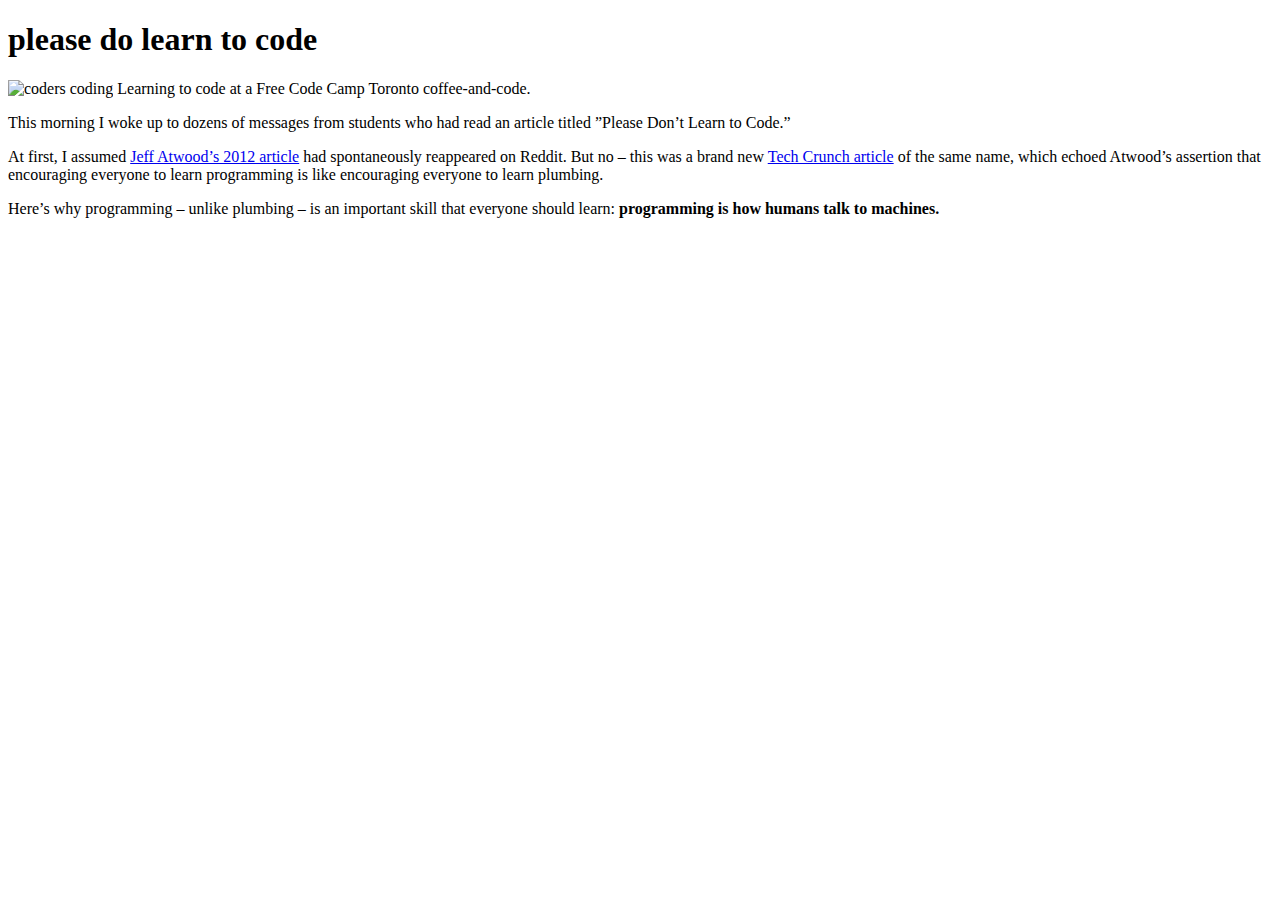
==== index.html @ 4a172cc3 "Add files via upload" ====
<!DOCTYPE html>
<html>
  <head>
    <meta charset="utf-8">
    <meta name="viewport" content="width=device-width">
    <title>Please do learn to code article</title>
  </head>
  <body>
    <h1>please do learn to code</h1>
    <img src="
https://www.computersciencedegreehub.com/wp-content/uploads/2020/06/Is-Computer-Coding-Useful-for-the-Average-Person-1024x683.jpg
"Alt="coders coding"
  <figcaption> Learning to code at a Free Code Camp Toronto coffee-and-code.</figcaption>
  <article>
  <p>This morning I woke up to dozens of messages from students who had read an article titled ”Please Don’t Learn to Code.”</p>
  <p>At first, I assumed <a href="http://blog.codinghorror.com/please-dont-learn-to-code">
  Jeff Atwood’s 2012 article</a> had spontaneously reappeared on Reddit. But no – this was a brand new <a href="http://techcrunch.com/2016/05/10/please-dont-learn-to-code">

    Tech Crunch article</a> of the same name, which echoed Atwood’s assertion that encouraging everyone to learn programming is like encouraging everyone to learn plumbing.</p>
  <p>Here’s why programming – unlike plumbing – is an important skill that everyone should learn: <strong>programming is how humans talk to machines.</strong></p>
</article>


        

  </body>
</html>
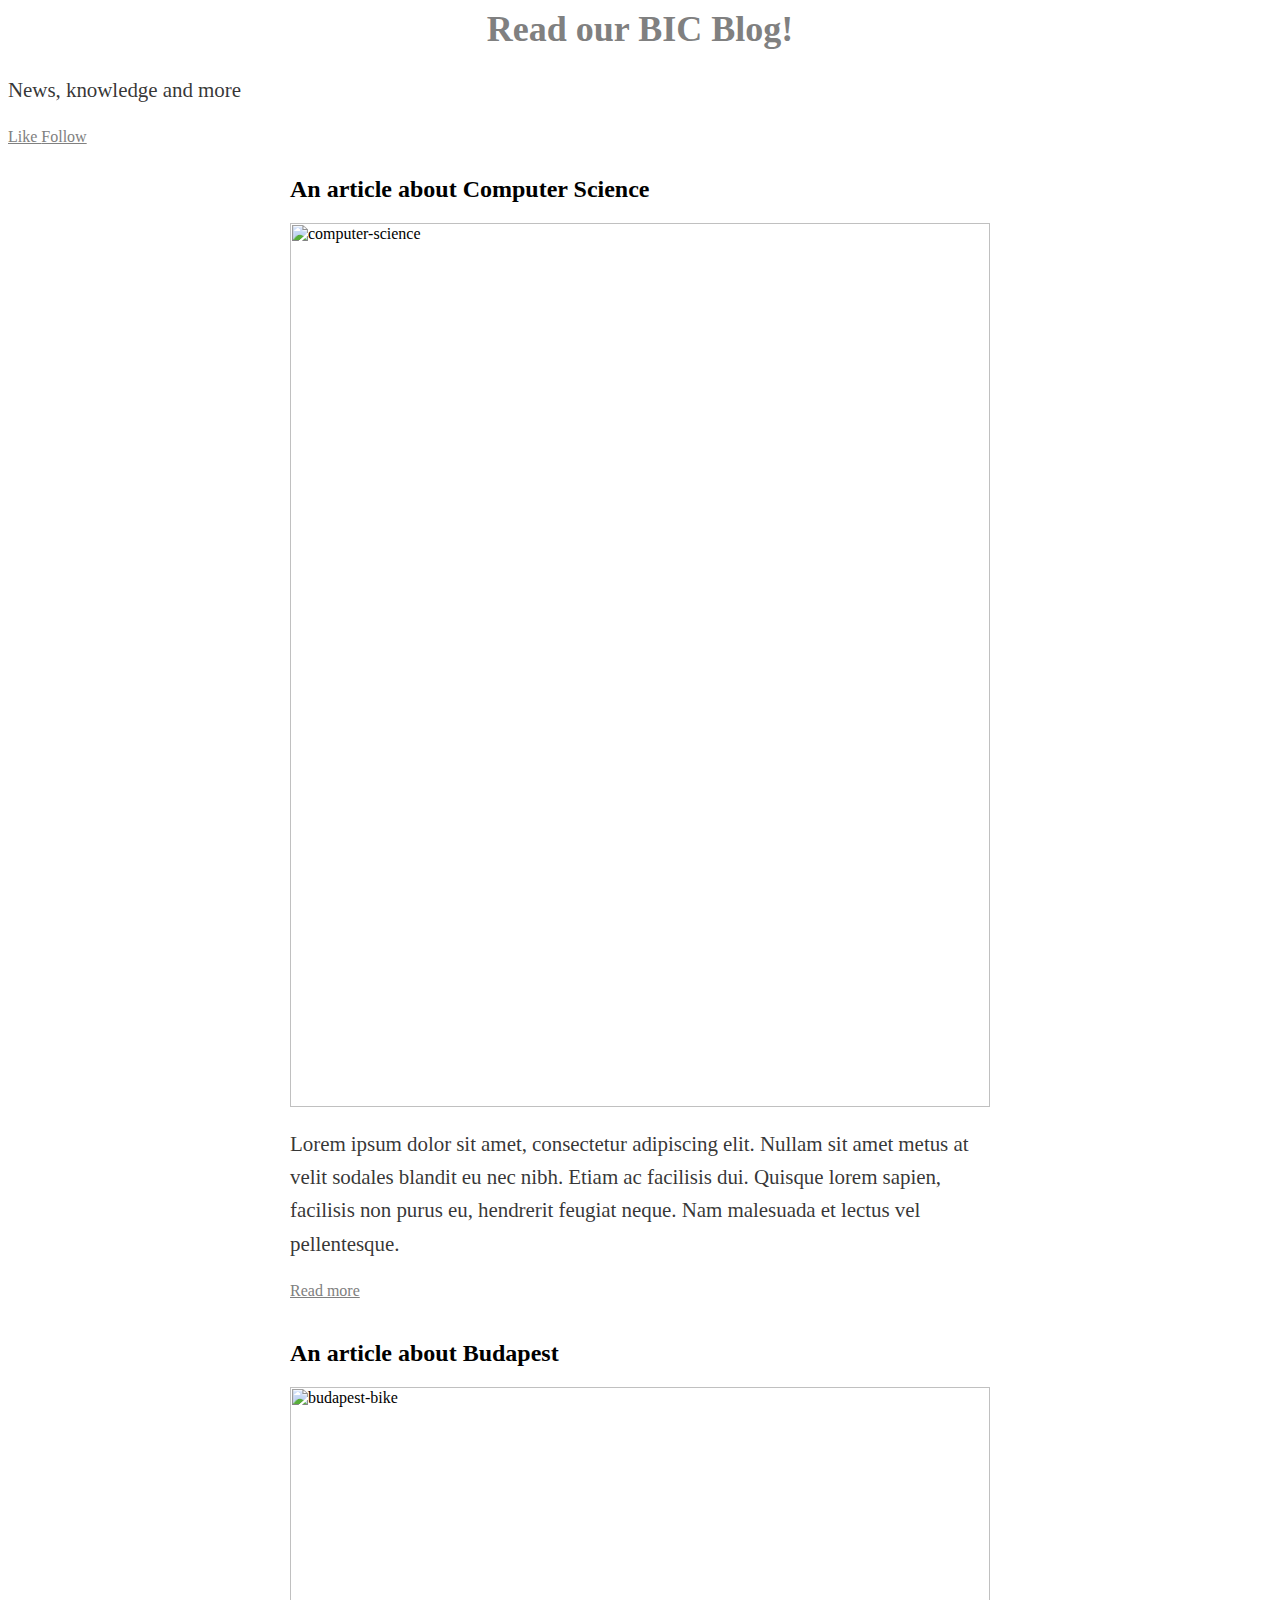
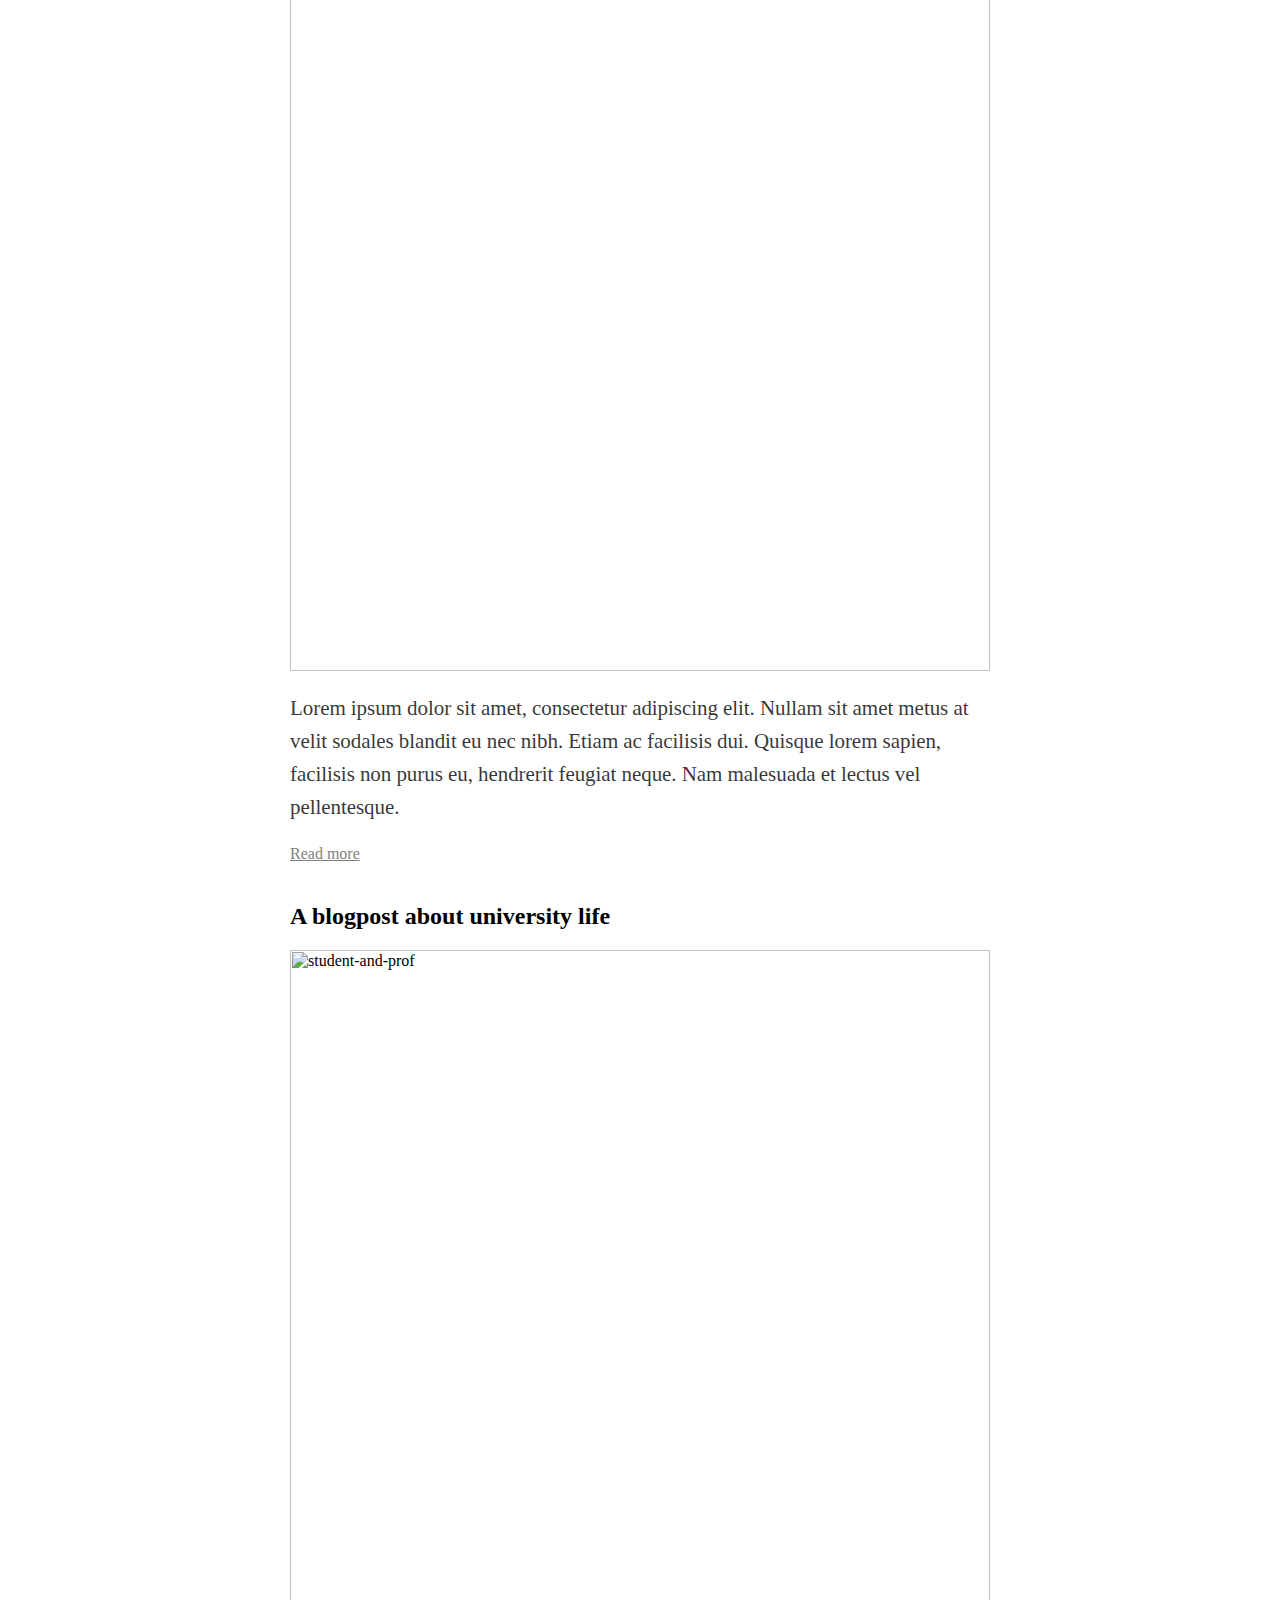
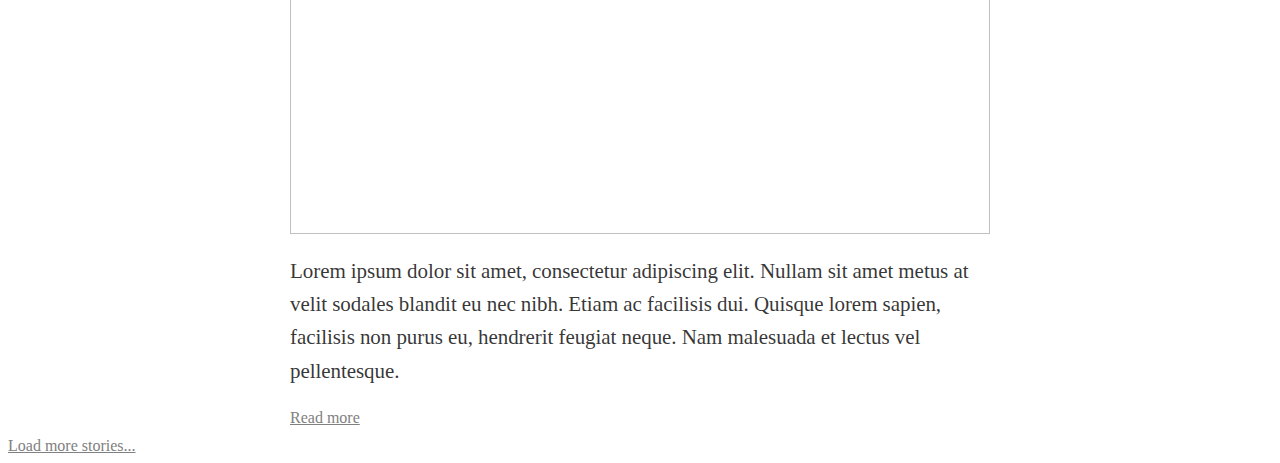
==== commit 74bef698: "Update index.html" ====
--- a/index.html
+++ b/index.html
@@ -1,28 +1,40 @@
-<!DOCTYPE html>
-<html>
-  <head>
-    <meta charset="utf-8">
-    <meta name="viewport" content="width=device-width">
-    <title>Please do learn to code article</title>
-  </head>
-  <body>
-    <h1>please do learn to code</h1>
-    <img src="
-https://www.computersciencedegreehub.com/wp-content/uploads/2020/06/Is-Computer-Coding-Useful-for-the-Average-Person-1024x683.jpg
-"Alt="coders coding"
-  <figcaption> Learning to code at a Free Code Camp Toronto coffee-and-code.</figcaption>
-  <article>
-  <p>This morning I woke up to dozens of messages from students who had read an article titled ”Please Don’t Learn to Code.”</p>
-  <p>At first, I assumed <a href="http://blog.codinghorror.com/please-dont-learn-to-code">
-  Jeff Atwood’s 2012 article</a> had spontaneously reappeared on Reddit. But no – this was a brand new <a href="http://techcrunch.com/2016/05/10/please-dont-learn-to-code">
-
-    Tech Crunch article</a> of the same name, which echoed Atwood’s assertion that encouraging everyone to learn programming is like encouraging everyone to learn plumbing.</p>
-  <p>Here’s why programming – unlike plumbing – is an important skill that everyone should learn: <strong>programming is how humans talk to machines.</strong></p>
-</article>
-
-
-        
-
-  </body>
-</html>
-
+<head>
+  <title> BIC Blog </title>
+  <link rel="stylesheet" href="design.css">
+  <link rel="preconnect" href="https://fonts.googleapis.com">
+<link rel="preconnect" href="https://fonts.gstatic.com" crossorigin>
+<link href="https://fonts.googleapis.com/css2?family=Montserrat:wght@800&display=swap" rel="stylesheet">
+<meta name="viewport" content="width=device-width, initial-scale=1">
+  <link rel="preconnect" href="https://fonts.googleapis.com">
+<link rel="preconnect" href="https://fonts.gstatic.com" crossorigin>
+<link href="https://fonts.googleapis.com/css2?family=Playfair+Display&display=swap" rel="stylesheet">
+</head>
+<body>
+    <header class="main-menu">
+    <h1>Read our BIC Blog!</h1>
+    <p class="main-paragraph"> News, knowledge and more </p>
+    <a href="#"> Like </a>
+    <a href="#"> Follow </a>
+  </header>
+    <main class="primary-content">
+      <article class="post">
+          <h2>An article about Computer Science</h2>
+          <img src="https://budapestcollege.hu/wp-content/uploads/2023/05/female-freelancer-making-new-project-as-web-design-2023-01-04-05-15-23-utc_1_24.jpg" alt="computer-science">
+          <p>Lorem ipsum dolor sit amet, consectetur adipiscing elit. Nullam sit amet metus at velit sodales blandit eu nec nibh. Etiam ac facilisis dui. Quisque lorem sapien, facilisis non purus eu, hendrerit feugiat neque. Nam malesuada et lectus vel pellentesque.</p>
+          <a href="#">Read more</a>
+      </article>
+      <article class="post">
+          <h2>An article about Budapest</h2>
+          <img src="https://budapestcollege.hu/wp-content/uploads/2023/04/a-happy-young-woman-travel-by-bicycle-and-stop-nea-2022-01-13-15-29-51-utc_1_28.jpg" alt="budapest-bike">
+          <p>Lorem ipsum dolor sit amet, consectetur adipiscing elit. Nullam sit amet metus at velit sodales blandit eu nec nibh. Etiam ac facilisis dui. Quisque lorem sapien, facilisis non purus eu, hendrerit feugiat neque. Nam malesuada et lectus vel pellentesque.</p>
+          <a href="#">Read more</a>
+      </article>
+      <article class="post">
+          <h2>A blogpost about university life</h2>
+          <img src="https://budapestcollege.hu/wp-content/uploads/2023/04/asian-businesswoman-talking-to-boss-2022-02-02-04-49-50-utc_20.jpg" alt="student-and-prof">
+          <p>Lorem ipsum dolor sit amet, consectetur adipiscing elit. Nullam sit amet metus at velit sodales blandit eu nec nibh. Etiam ac facilisis dui. Quisque lorem sapien, facilisis non purus eu, hendrerit feugiat neque. Nam malesuada et lectus vel pellentesque.</p>
+          <a href="#">Read more</a>
+      </article>
+      <a href="#" class="load">Load more stories...</a>
+    </main>
+</body>
--- a/design.css
+++ b/design.css
@@ -0,0 +1,43 @@
+h1 {
+    font-size: 36px;
+    color:gray;
+  }
+  h1,
+  figcaption{font family: „Lucida Grande”,”Lucida Sans Unicode”,”Lucida Sans”,Geneva,Arial,sans-serif;
+    text-align: center;
+  }figcaption {
+    font-size: 11px;
+  }
+    img {
+      height:auto;
+      width:100%;
+    }
+  article {
+    max-width:700px;
+  }
+  article {
+    padding:10px;
+    max-width:700px;
+  }
+  article{
+    margin-left:auto;
+    margin-right:auto;
+    max-width:700px;
+      padding:10px;
+  }
+  p{ color: rgba(0,0,0,.8);
+    font-family: Georgia,Cambria,”Times New Roman”,Times,serif;
+    font-size: 21px;
+    letter-spacing: -.003em;
+    line-height: 1.58;
+  
+    
+  }
+  a{
+    color:gray;
+  }
+  a:
+  hover
+  {
+   red;
+  }